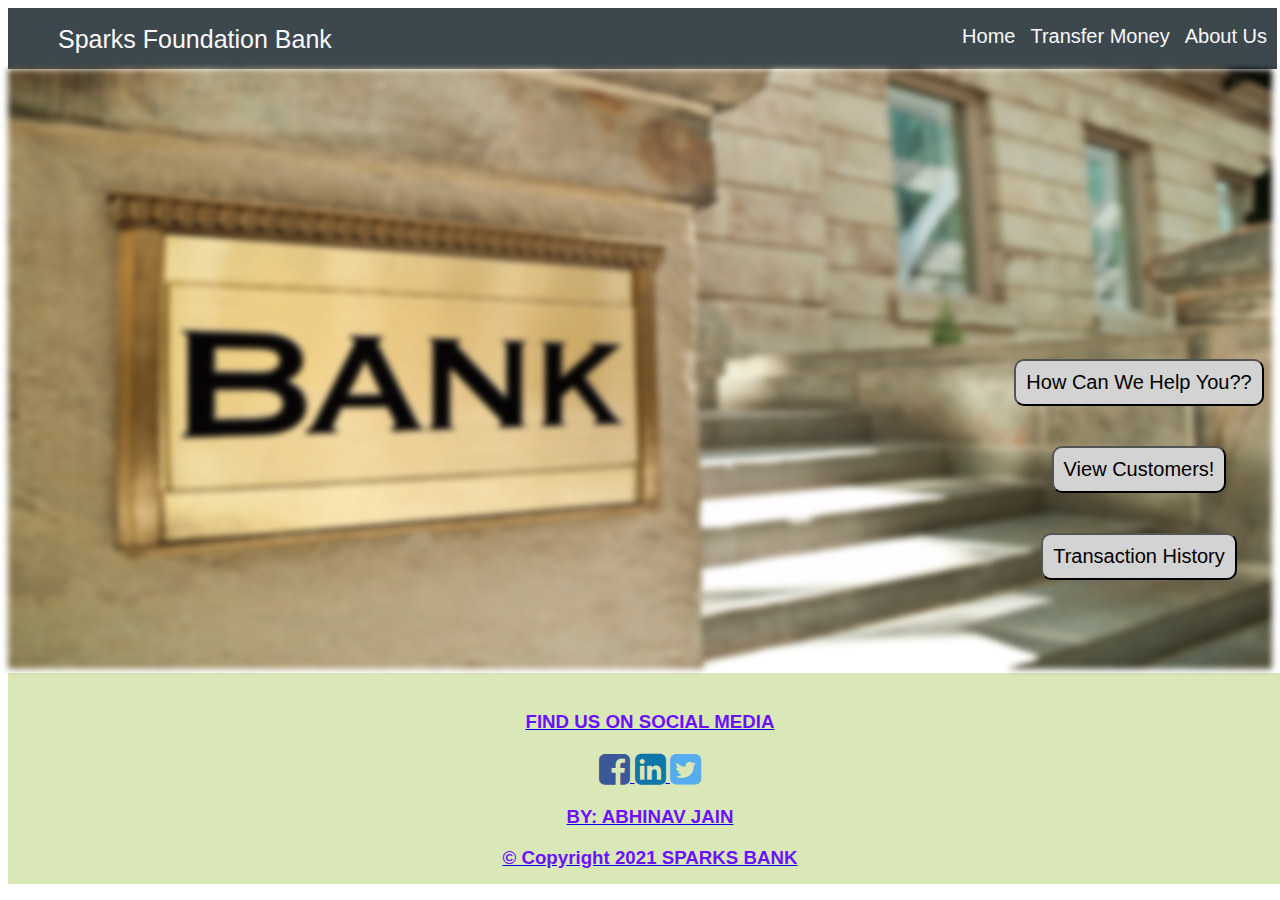
==== index.html @ 90217aab "Add files via upload" ====
<!DOCTYPE html>
<html lang="en" dir="ltr">

<head>
  <meta charset="utf-8">
  <meta name="viewport" content="width=device-width, initial-scale=1">
  <title>Basic Banking System</title>
  <link rel="stylesheet" href="styles.css">
  <link rel="stylesheet" href="https://cdnjs.cloudflare.com/ajax/libs/font-awesome/4.7.0/css/font-awesome.min.css">

</head>

<body>
  <!--navbar-->
  <div class="top-container">
    <div class="icons">
      <ul>
        <li><a href="about-us.html"> About Us</a></li>
        <li><a href="customers.html">Transfer Money</a></li>
        <li><a href="index.html">Home</a></li>
        <li style="float:left"><a class="active">Sparks Foundation Bank</a></li>
      </ul>
      </ul>
    </div>
  </div>
  <div class="container">
    <img src="bank.png" alt="bank image">
    <div class="centered">
      <p>
      <h2 style="text-align: left;color: transparent;font-style: italic;"> Welcome to the circle of success and happiness.</h2>
      <h2 style="text-align: left;color: transparent;font-style: italic;"> No matter where you enter the circle, We are here for you.</h2>
      </p> 
      <button id="btnone">How Can We Help You??</button><br>
      <a href="customers.html"><button id="btnone1">View Customers!</button><br>
      <a href="customers.html"><button id="btnone2">Transaction History</button><br>  
    </div>
    
    <div class="bottom-container"> 
    <br>
    <h3><strong>FIND US ON SOCIAL MEDIA</strong></h3>
    <h3></h3>
    <i class="fa fa-facebook-square" style="font-size:36px;color:#3B5998"></i>
    <i class="fa fa-linkedin-square" style="font-size:36px;color:#0e76a8"></i>
    <i class="fa fa-twitter-square" style="font-size:36px;color:#55ACEE"></i>
    <br>
    <h3><strong> BY: ABHINAV JAIN</strong></h3>
    <h3><strong> © Copyright 2021 SPARKS BANK </strong></h3>

  </div>

</body>

</html>
---- styles.css ----
.top-container {
    background-color:#3c484e;
    width: 100%;
    height: 50px;
    padding-top: 1px;
    padding-bottom: 10px;
    padding-left: 0px;
    padding-right: 5px;
    text-align: left;
  }
  
  h2 {
    color: #e7e6e1;
    font-family: Arial, Helvetica, sans-serif;
  }
  
  ul {
    list-style-type: none;
    overflow: hidden;
  }
  
  li {
    float: right;
  }
  
  li a {
    color: rgb(250, 248, 248);
    padding-top: 1px;
    padding-bottom: 10px;
    padding-left: 10px;
    padding-right: 5px;
    text-decoration: none;
    font-family: Arial, Helvetica, sans-serif;
    font-size: 20px;
  }
   ul li a:hover {
     color: rgb(191, 236, 108);
     transition: .9s;
     font-size: 1.5em;
    }

  .active {
    font-size: 25px;
  }
  
  .active:hover {
    background-color: none;
    font-size: 1.8em;
  }

  
  
  img {
    
    position: relative;
    width: 100%;
    height: 600px;
    filter: blur(3px);
    -webkit-filter: blur(3px);
    
  }
  
  .bottom-container {
    background-color: #dae7b6;
    width: 100%;
    height: 200px;
    padding-top: 1px;
    padding-bottom: 10px;
    padding-left: 10px;
    /* padding-right: 5px; */
    text-align: center;
    font-family: Arial, Helvetica, sans-serif;
  }
  
  h3 {
    color: #6b12fa;
  }
  
  .centered {
   /* border-style: groove;
   border-radius: 40px; */
   width: 40%;
   /* border-color: saddlebrown; */
   margin-left:875px;
   background-color: transparent;
    position: absolute; 
    text-align:center; 
    top: 9.7%;
    font-family: Arial, Helvetica, sans-serif;
    font-size: medium;
  }
  button{
           font-size: 20px;
           padding: 10px;
           border-radius: 10px;
           margin: auto;
           background-color: lightgray;
  }
  button:hover{
    font-size: 1.5em;
    background-color: #eba83a;
  }
  #btnone{
    text-align: center;
    margin-top: 100px;
  }
  #btnone1{
    text-align: center;
    margin-top: 40px;
  }
  #btnone2{
    text-align: center;
    margin-top: 40px;
  }
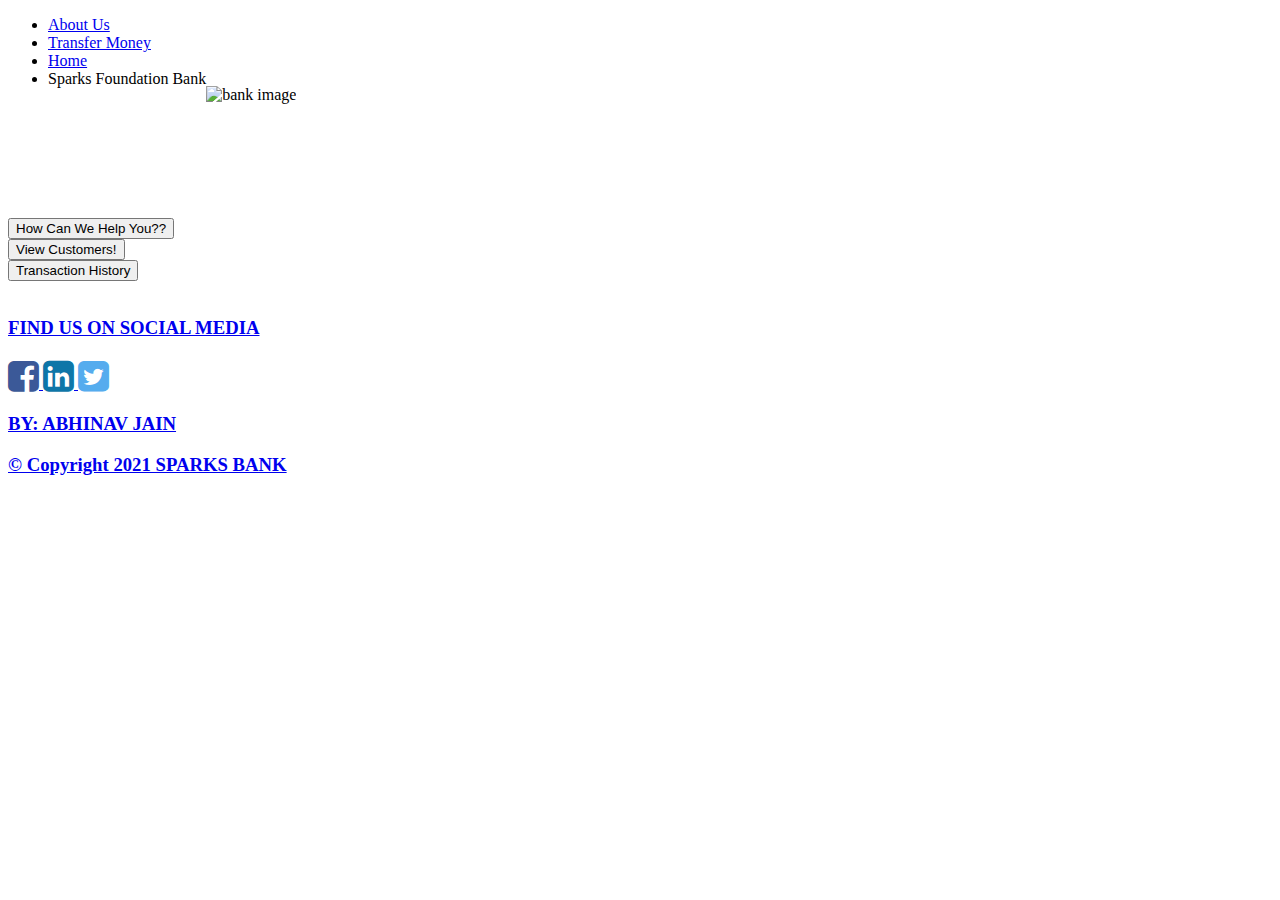
==== commit 0f87d7ed: "Create index.html" ====
--- a/index.html
+++ b/index.html
@@ -1,53 +1,53 @@
-<!DOCTYPE html>
-<html lang="en" dir="ltr">
-
-<head>
-  <meta charset="utf-8">
-  <meta name="viewport" content="width=device-width, initial-scale=1">
-  <title>Basic Banking System</title>
-  <link rel="stylesheet" href="styles.css">
-  <link rel="stylesheet" href="https://cdnjs.cloudflare.com/ajax/libs/font-awesome/4.7.0/css/font-awesome.min.css">
-
-</head>
-
-<body>
-  <!--navbar-->
-  <div class="top-container">
-    <div class="icons">
-      <ul>
-        <li><a href="about-us.html"> About Us</a></li>
-        <li><a href="customers.html">Transfer Money</a></li>
-        <li><a href="index.html">Home</a></li>
-        <li style="float:left"><a class="active">Sparks Foundation Bank</a></li>
-      </ul>
-      </ul>
-    </div>
-  </div>
-  <div class="container">
-    <img src="bank.png" alt="bank image">
-    <div class="centered">
-      <p>
-      <h2 style="text-align: left;color: transparent;font-style: italic;"> Welcome to the circle of success and happiness.</h2>
-      <h2 style="text-align: left;color: transparent;font-style: italic;"> No matter where you enter the circle, We are here for you.</h2>
-      </p> 
-      <button id="btnone">How Can We Help You??</button><br>
-      <a href="customers.html"><button id="btnone1">View Customers!</button><br>
-      <a href="customers.html"><button id="btnone2">Transaction History</button><br>  
-    </div>
-    
-    <div class="bottom-container"> 
-    <br>
-    <h3><strong>FIND US ON SOCIAL MEDIA</strong></h3>
-    <h3></h3>
-    <i class="fa fa-facebook-square" style="font-size:36px;color:#3B5998"></i>
-    <i class="fa fa-linkedin-square" style="font-size:36px;color:#0e76a8"></i>
-    <i class="fa fa-twitter-square" style="font-size:36px;color:#55ACEE"></i>
-    <br>
-    <h3><strong> BY: ABHINAV JAIN</strong></h3>
-    <h3><strong> © Copyright 2021 SPARKS BANK </strong></h3>
-
-  </div>
-
-</body>
-
-</html> +<!DOCTYPE html>
+<html lang="en" dir="ltr">
+
+<head>
+  <meta charset="utf-8">
+  <meta name="viewport" content="width=device-width, initial-scale=1">
+  <title>Basic Banking System</title>
+  <link rel="stylesheet" href="styles.css">
+  <link rel="stylesheet" href="https://cdnjs.cloudflare.com/ajax/libs/font-awesome/4.7.0/css/font-awesome.min.css">
+
+</head>
+
+<body>
+  <!--navbar-->
+  <div class="top-container">
+    <div class="icons">
+      <ul>
+        <li><a href="about-us.html"> About Us</a></li>
+        <li><a href="customers.html">Transfer Money</a></li>
+        <li><a href="index.html">Home</a></li>
+        <li style="float:left"><a class="active">Sparks Foundation Bank</a></li>
+      </ul>
+      </ul>
+    </div>
+  </div>
+  <div class="container">
+    <img src="bank.png" alt="bank image">
+    <div class="centered">
+      <p>
+      <h2 style="text-align: left;color: transparent;font-style: italic;"> Welcome to the circle of success and happiness.</h2>
+      <h2 style="text-align: left;color: transparent;font-style: italic;"> No matter where you enter the circle, We are here for you.</h2>
+      </p> 
+      <button id="btnone">How Can We Help You??</button><br>
+      <a href="customers.html"><button id="btnone1">View Customers!</button><br>
+      <a href="customers.html"><button id="btnone2">Transaction History</button><br>  
+    </div>
+    
+    <div class="bottom-container"> 
+    <br>
+    <h3><strong>FIND US ON SOCIAL MEDIA</strong></h3>
+    <h3></h3>
+    <i class="fa fa-facebook-square" style="font-size:36px;color:#3B5998"></i>
+    <i class="fa fa-linkedin-square" style="font-size:36px;color:#0e76a8"></i>
+    <i class="fa fa-twitter-square" style="font-size:36px;color:#55ACEE"></i>
+    <br>
+    <h3><strong> BY: ABHINAV JAIN</strong></h3>
+    <h3><strong> © Copyright 2021 SPARKS BANK </strong></h3>
+
+  </div>
+
+</body>
+
+</html> 
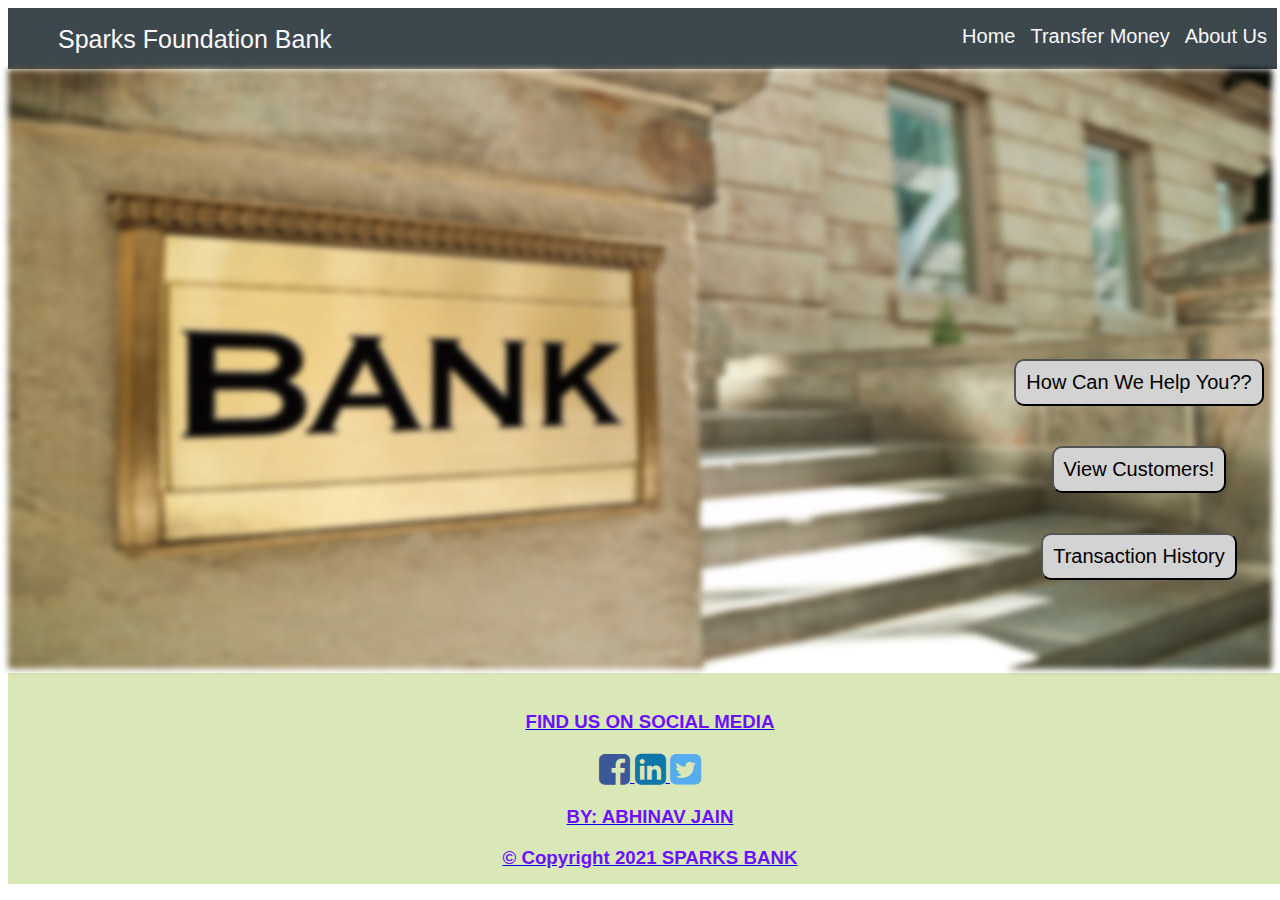
==== commit 132996e5: "basic banking system" ====
--- a/index.html
+++ b/index.html
@@ -1,53 +1,53 @@
-<!DOCTYPE html>
-<html lang="en" dir="ltr">
-
-<head>
-  <meta charset="utf-8">
-  <meta name="viewport" content="width=device-width, initial-scale=1">
-  <title>Basic Banking System</title>
-  <link rel="stylesheet" href="styles.css">
-  <link rel="stylesheet" href="https://cdnjs.cloudflare.com/ajax/libs/font-awesome/4.7.0/css/font-awesome.min.css">
-
-</head>
-
-<body>
-  <!--navbar-->
-  <div class="top-container">
-    <div class="icons">
-      <ul>
-        <li><a href="about-us.html"> About Us</a></li>
-        <li><a href="customers.html">Transfer Money</a></li>
-        <li><a href="index.html">Home</a></li>
-        <li style="float:left"><a class="active">Sparks Foundation Bank</a></li>
-      </ul>
-      </ul>
-    </div>
-  </div>
-  <div class="container">
-    <img src="bank.png" alt="bank image">
-    <div class="centered">
-      <p>
-      <h2 style="text-align: left;color: transparent;font-style: italic;"> Welcome to the circle of success and happiness.</h2>
-      <h2 style="text-align: left;color: transparent;font-style: italic;"> No matter where you enter the circle, We are here for you.</h2>
-      </p> 
-      <button id="btnone">How Can We Help You??</button><br>
-      <a href="customers.html"><button id="btnone1">View Customers!</button><br>
-      <a href="customers.html"><button id="btnone2">Transaction History</button><br>  
-    </div>
-    
-    <div class="bottom-container"> 
-    <br>
-    <h3><strong>FIND US ON SOCIAL MEDIA</strong></h3>
-    <h3></h3>
-    <i class="fa fa-facebook-square" style="font-size:36px;color:#3B5998"></i>
-    <i class="fa fa-linkedin-square" style="font-size:36px;color:#0e76a8"></i>
-    <i class="fa fa-twitter-square" style="font-size:36px;color:#55ACEE"></i>
-    <br>
-    <h3><strong> BY: ABHINAV JAIN</strong></h3>
-    <h3><strong> © Copyright 2021 SPARKS BANK </strong></h3>
-
-  </div>
-
-</body>
-
-</html> 
+<!DOCTYPE html>
+<html lang="en" dir="ltr">
+
+<head>
+  <meta charset="utf-8">
+  <meta name="viewport" content="width=device-width, initial-scale=1">
+  <title>Basic Banking System</title>
+  <link rel="stylesheet" href="styles.css">
+  <link rel="stylesheet" href="https://cdnjs.cloudflare.com/ajax/libs/font-awesome/4.7.0/css/font-awesome.min.css">
+
+</head>
+
+<body>
+  <!--navbar-->
+  <div class="top-container">
+    <div class="icons">
+      <ul>
+        <li><a href="about-us.html"> About Us</a></li>
+        <li><a href="customers.html">Transfer Money</a></li>
+        <li><a href="index.html">Home</a></li>
+        <li style="float:left"><a class="active">Sparks Foundation Bank</a></li>
+      </ul>
+      </ul>
+    </div>
+  </div>
+  <div class="container">
+    <img src="bank.png" alt="bank image">
+    <div class="centered">
+      <p>
+      <h2 style="text-align: left;color: transparent;font-style: italic;"> Welcome to the circle of success and happiness.</h2>
+      <h2 style="text-align: left;color: transparent;font-style: italic;"> No matter where you enter the circle, We are here for you.</h2>
+      </p> 
+      <button id="btnone">How Can We Help You??</button><br>
+      <a href="customers.html"><button id="btnone1">View Customers!</button><br>
+      <a href="customers.html"><button id="btnone2">Transaction History</button><br>  
+    </div>
+    
+    <div class="bottom-container"> 
+    <br>
+    <h3><strong>FIND US ON SOCIAL MEDIA</strong></h3>
+    <h3></h3>
+    <i class="fa fa-facebook-square" style="font-size:36px;color:#3B5998"></i>
+    <i class="fa fa-linkedin-square" style="font-size:36px;color:#0e76a8"></i>
+    <i class="fa fa-twitter-square" style="font-size:36px;color:#55ACEE"></i>
+    <br>
+    <h3><strong> BY: ABHINAV JAIN</strong></h3>
+    <h3><strong> © Copyright 2021 SPARKS BANK </strong></h3>
+
+  </div>
+
+</body>
+
+</html> --- a/styles.css
+++ b/styles.css
@@ -0,0 +1,116 @@
+.top-container {
+    background-color:#3c484e;
+    width: 100%;
+    height: 50px;
+    padding-top: 1px;
+    padding-bottom: 10px;
+    padding-left: 0px;
+    padding-right: 5px;
+    text-align: left;
+  }
+  
+  h2 {
+    color: #e7e6e1;
+    font-family: Arial, Helvetica, sans-serif;
+  }
+  
+  ul {
+    list-style-type: none;
+    overflow: hidden;
+  }
+  
+  li {
+    float: right;
+  }
+  
+  li a {
+    color: rgb(250, 248, 248);
+    padding-top: 1px;
+    padding-bottom: 10px;
+    padding-left: 10px;
+    padding-right: 5px;
+    text-decoration: none;
+    font-family: Arial, Helvetica, sans-serif;
+    font-size: 20px;
+  }
+   ul li a:hover {
+     color: rgb(191, 236, 108);
+     transition: .9s;
+     font-size: 1.5em;
+    }
+
+  .active {
+    font-size: 25px;
+  }
+  
+  .active:hover {
+    background-color: none;
+    font-size: 1.8em;
+  }
+
+  
+  
+  img {
+    
+    position: relative;
+    width: 100%;
+    height: 600px;
+    filter: blur(3px);
+    -webkit-filter: blur(3px);
+    
+  }
+  
+  .bottom-container {
+    background-color: #dae7b6;
+    width: 100%;
+    height: 200px;
+    padding-top: 1px;
+    padding-bottom: 10px;
+    padding-left: 10px;
+    /* padding-right: 5px; */
+    text-align: center;
+    font-family: Arial, Helvetica, sans-serif;
+  }
+  
+  h3 {
+    color: #6b12fa;
+  }
+  
+  .centered {
+   /* border-style: groove;
+   border-radius: 40px; */
+   width: 40%;
+   /* border-color: saddlebrown; */
+   margin-left:875px;
+   background-color: transparent;
+    position: absolute; 
+    text-align:center; 
+    top: 9.7%;
+    font-family: Arial, Helvetica, sans-serif;
+    font-size: medium;
+  }
+  button{
+           font-size: 20px;
+           padding: 10px;
+           border-radius: 10px;
+           margin: auto;
+           background-color: lightgray;
+  }
+  button:hover{
+    font-size: 1.5em;
+    background-color: #eba83a;
+  }
+  #btnone{
+    text-align: center;
+    margin-top: 100px;
+  }
+  #btnone1{
+    text-align: center;
+    margin-top: 40px;
+  }
+  #btnone2{
+    text-align: center;
+    margin-top: 40px;
+  }
+ 
+  